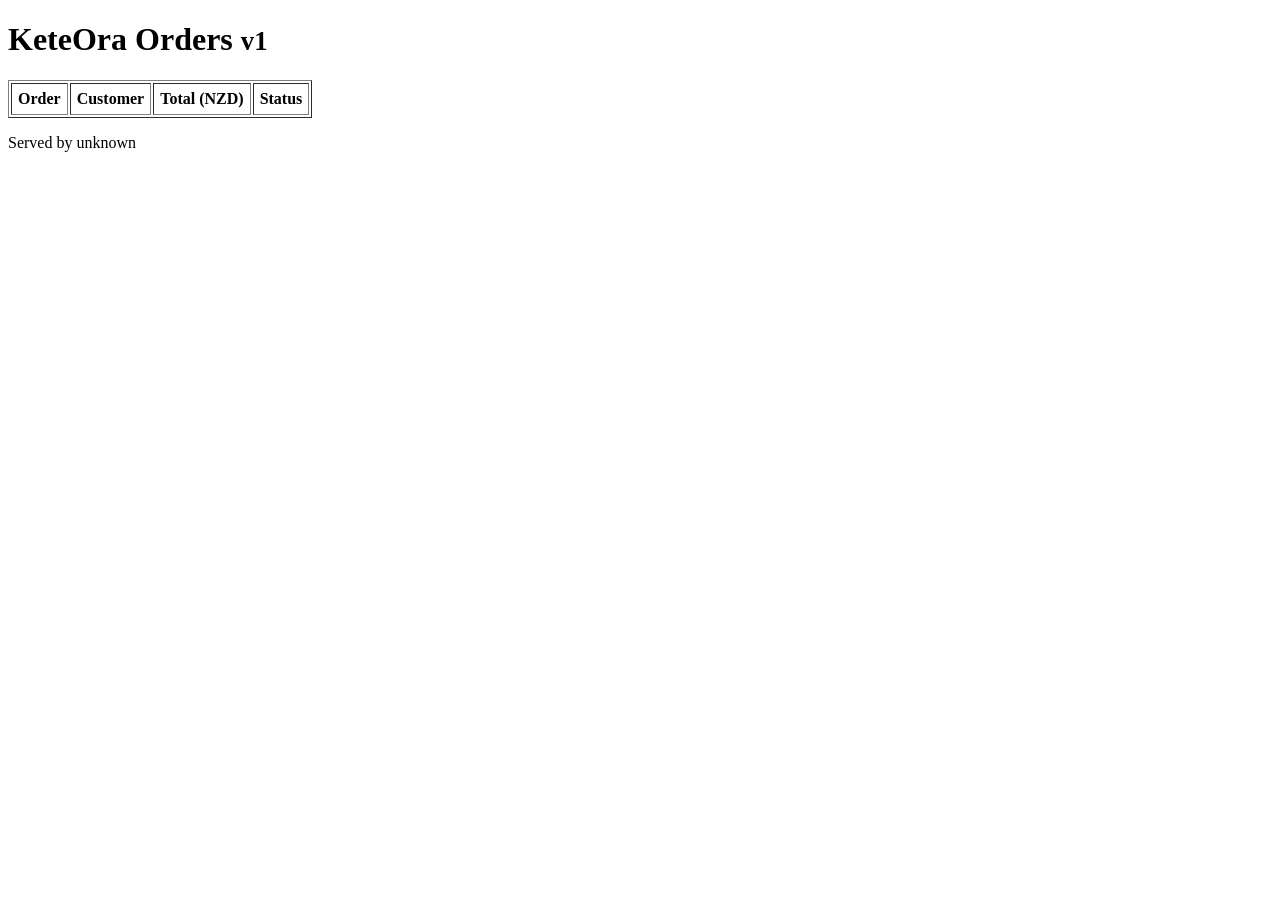
==== app/wwwroot/index.html @ 54fe3810 "Add initial HTML structure for KeteOra Orders" ====
<!DOCTYPE html>
<html lang="en">
<head>
  <meta charset="utf-8">
  <title>KeteOra Orders</title>
</head>
<body>
  <h1>KeteOra Orders <small>v1</small></h1>
  <table border="1" cellpadding="6">
    <thead><tr><th>Order</th><th>Customer</th><th>Total (NZD)</th><th>Status</th></tr></thead>
    <tbody id="orders"></tbody>
  </table>
  <p>Served by <span id="server">unknown</span></p>
  <script>
    // textContent keeps order data from being run as HTML
    fetch('/api/orders').then(r => r.json()).then(orders => {
      for (const o of orders) {
        const row = document.createElement('tr');
        for (const value of ['#' + o.id, o.customer, o.total.toFixed(2), o.status]) {
          const cell = document.createElement('td');
          cell.textContent = value;
          row.appendChild(cell);
        }
        document.getElementById('orders').appendChild(row);
      }
    });
    fetch('/api/info').then(r => r.json())
      .then(info => document.getElementById('server').textContent = info.server);
  </script>
</body>
</html>
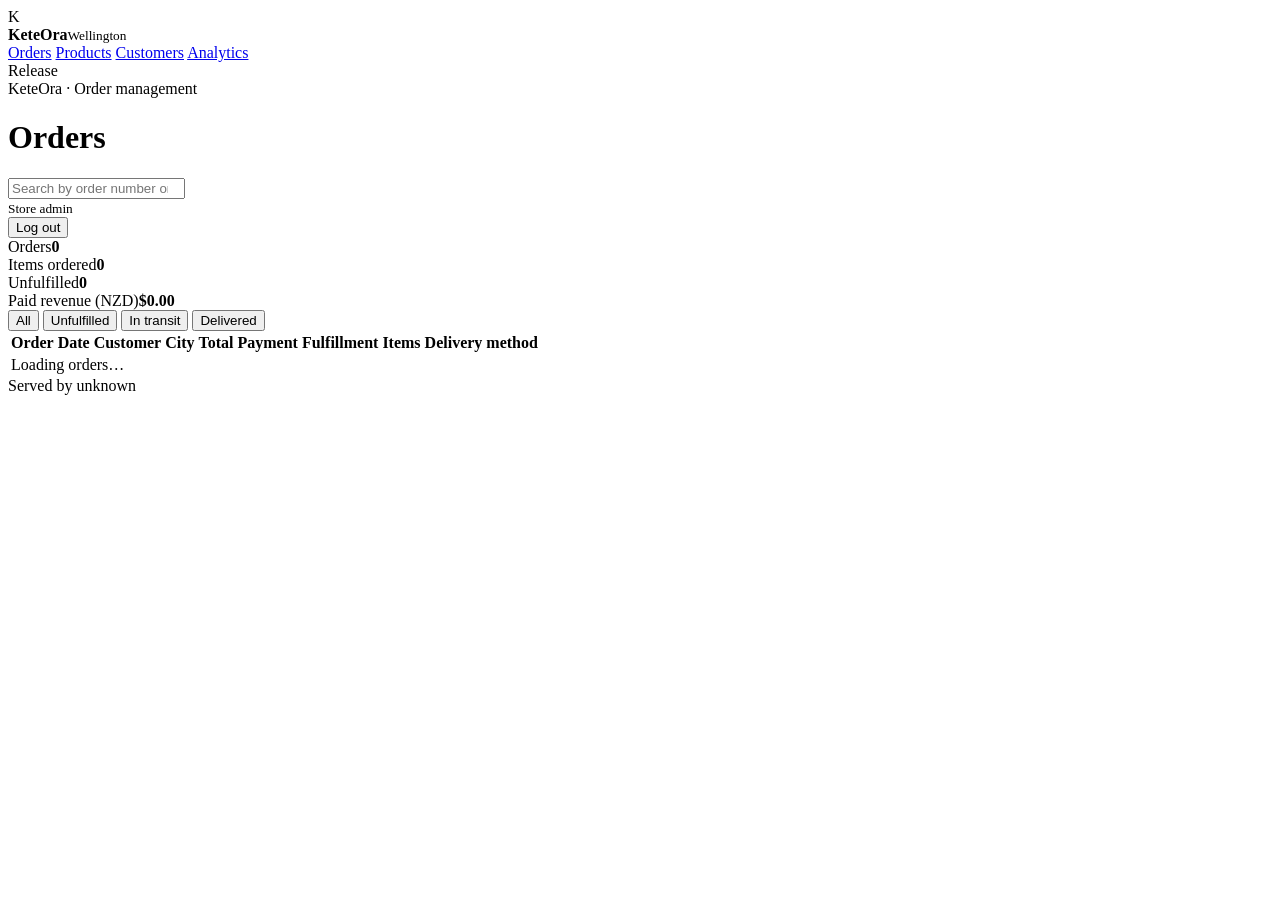
==== commit 23a525a7: "Add orders, products, customers, analytics and login pages" ====
--- a/app/wwwroot/index.html
+++ b/app/wwwroot/index.html
@@ -2,30 +2,67 @@
 <html lang="en">
 <head>
   <meta charset="utf-8">
-  <title>KeteOra Orders</title>
+  <meta name="viewport" content="width=device-width, initial-scale=1">
+  <title>Orders · KeteOra Admin</title>
+  <link href="https://fonts.googleapis.com/css2?family=Inter:wght@400;500;600&display=swap" rel="stylesheet">
+  <link rel="stylesheet" href="/styles.css">
+  <script src="/js/common.js" defer></script>
+  <script src="/js/orders.js" defer></script>
 </head>
 <body>
-  <h1>KeteOra Orders <small>v1</small></h1>
-  <table border="1" cellpadding="6">
-    <thead><tr><th>Order</th><th>Customer</th><th>Total (NZD)</th><th>Status</th></tr></thead>
-    <tbody id="orders"></tbody>
-  </table>
-  <p>Served by <span id="server">unknown</span></p>
-  <script>
-    // textContent keeps order data from being run as HTML
-    fetch('/api/orders').then(r => r.json()).then(orders => {
-      for (const o of orders) {
-        const row = document.createElement('tr');
-        for (const value of ['#' + o.id, o.customer, o.total.toFixed(2), o.status]) {
-          const cell = document.createElement('td');
-          cell.textContent = value;
-          row.appendChild(cell);
-        }
-        document.getElementById('orders').appendChild(row);
-      }
-    });
-    fetch('/api/info').then(r => r.json())
-      .then(info => document.getElementById('server').textContent = info.server);
-  </script>
+  <aside class="sidebar">
+    <div class="store">
+      <span class="logo">K</span>
+      <div><strong>KeteOra</strong><small>Wellington</small></div>
+    </div>
+    <nav>
+      <a href="/">Orders</a>
+      <a href="/products.html">Products</a>
+      <a href="/customers.html">Customers</a>
+      <a href="/analytics.html">Analytics</a>
+    </nav>
+    <div class="release">Release <span class="version" id="release"></span></div>
+  </aside>
+
+  <div class="content">
+    <header class="page-header">
+      <div>
+        <div class="company">KeteOra · Order management</div>
+        <h1>Orders</h1>
+      </div>
+      <div class="header-right">
+        <input id="search" type="search" placeholder="Search by order number or customer">
+        <div class="user">
+          <span class="avatar" id="avatar"></span>
+          <div><strong id="user-name"></strong><small>Store admin</small></div>
+          <button class="logout" id="logout" type="button">Log out</button>
+        </div>
+      </div>
+    </header>
+
+    <section class="summary">
+      <div><span>Orders</span><strong id="sum-orders">0</strong></div>
+      <div><span>Items ordered</span><strong id="sum-items">0</strong></div>
+      <div><span>Unfulfilled</span><strong id="sum-unfulfilled">0</strong></div>
+      <div><span>Paid revenue (NZD)</span><strong id="sum-revenue">$0.00</strong></div>
+    </section>
+
+    <section class="panel">
+      <div class="tabs">
+        <button class="tab current" type="button" data-filter="All">All</button>
+        <button class="tab" type="button" data-filter="Unfulfilled">Unfulfilled</button>
+        <button class="tab" type="button" data-filter="In transit">In transit</button>
+        <button class="tab" type="button" data-filter="Delivered">Delivered</button>
+      </div>
+      <table>
+        <thead>
+          <tr><th>Order</th><th>Date</th><th>Customer</th><th>City</th><th class="num">Total</th><th>Payment</th><th>Fulfillment</th><th class="num">Items</th><th>Delivery method</th></tr>
+        </thead>
+        <tbody id="orders"><tr><td colspan="9" class="empty">Loading orders…</td></tr></tbody>
+      </table>
+    </section>
+
+    <footer>Served by <span id="server">unknown</span></footer>
+  </div>
 </body>
 </html>
